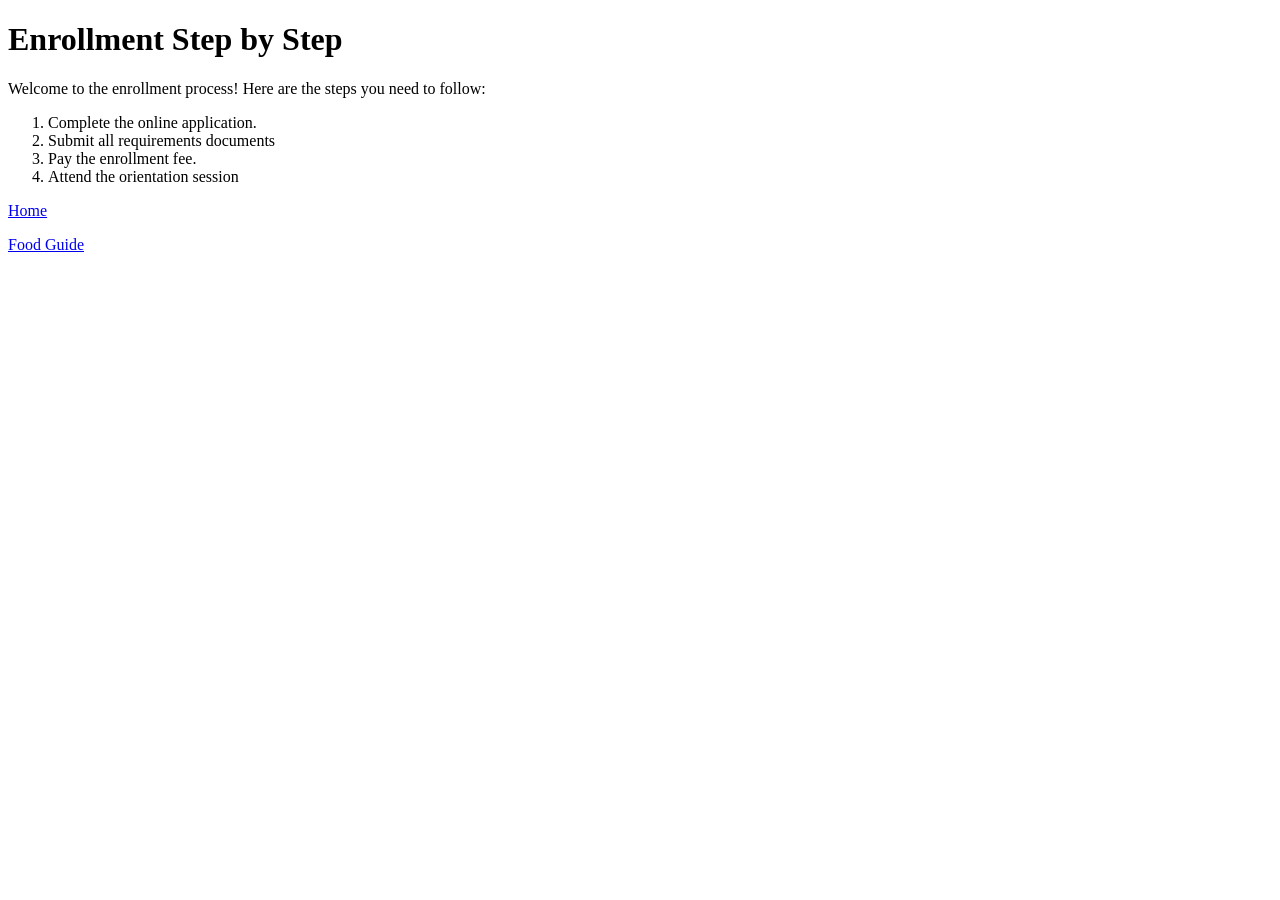
==== guides/enrollment.html @ bf3bc2c3 "Initial commit" ====
<!DOCTYPE html>
<html lang="en">
<head>
    <meta charset="UTF-8">
    <meta name="viewport" content="width=device-width, initial-scale=1.0">
    <title>Enrollment Guide</title>
</head>
<body>
    <h1>Enrollment Step by Step</h1>
    <p>Welcome to the enrollment process! Here are the steps you need to follow:</p>
    <ol>
        <li>Complete the online application.</li>
        <li>Submit all requirements documents</li>
        <li>Pay the enrollment fee.</li>
        <li>Attend the orientation session </li>
    </ol>

     <!-- back home: up one folder -->
         <p><a href="../index.html"> Home</a></p>

         <!-- back to food: same folder -->
            <p><a href="food.html">Food Guide</a></p>
</body>
</html>
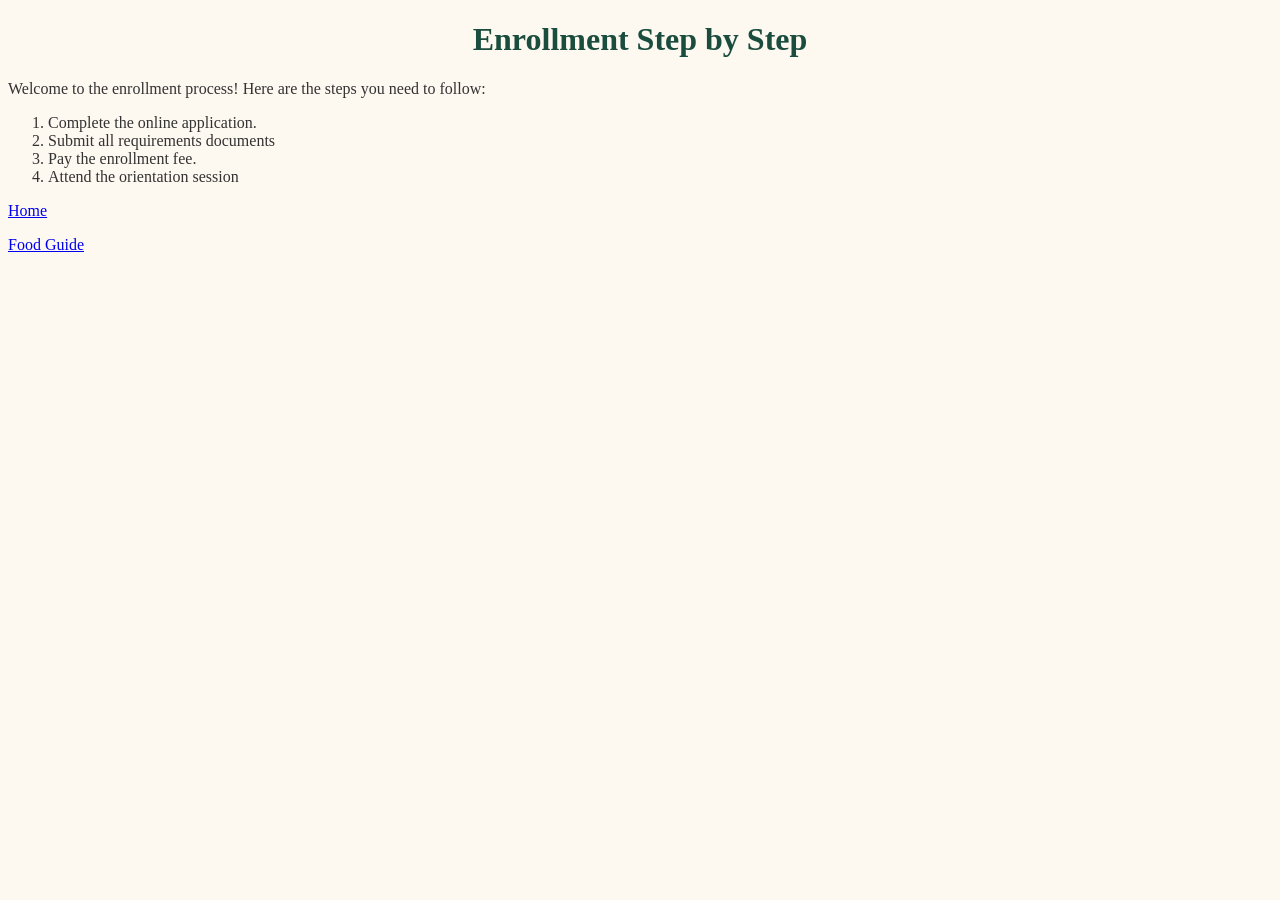
==== commit 9a9efca1: "Add styling" ====
--- a/guides/enrollment.html
+++ b/guides/enrollment.html
@@ -4,6 +4,7 @@
     <meta charset="UTF-8">
     <meta name="viewport" content="width=device-width, initial-scale=1.0">
     <title>Enrollment Guide</title>
+    <link rel="stylesheet" href="../styles.css">
 </head>
 <body>
     <h1>Enrollment Step by Step</h1>
--- a/styles.css
+++ b/styles.css
@@ -0,0 +1,31 @@
+
+body{
+    font-family: 'Times New', Times, sans-serif;
+    color: #333333;
+    background-color: #FDF8F0;
+
+}
+
+h1,h2 {
+    color: #1B4D3E;
+
+}
+ h1{
+    text-align: center;
+ }
+
+ .intro{
+    font-size: 1.2em;
+    text-align: center;
+    margin-bottom: 20px;
+ }
+
+ .tip{
+    font-style: italic;
+    color: #b75b05;
+}
+img{
+    boarder: 4px solid #20e2a8;
+}
+
+ 
